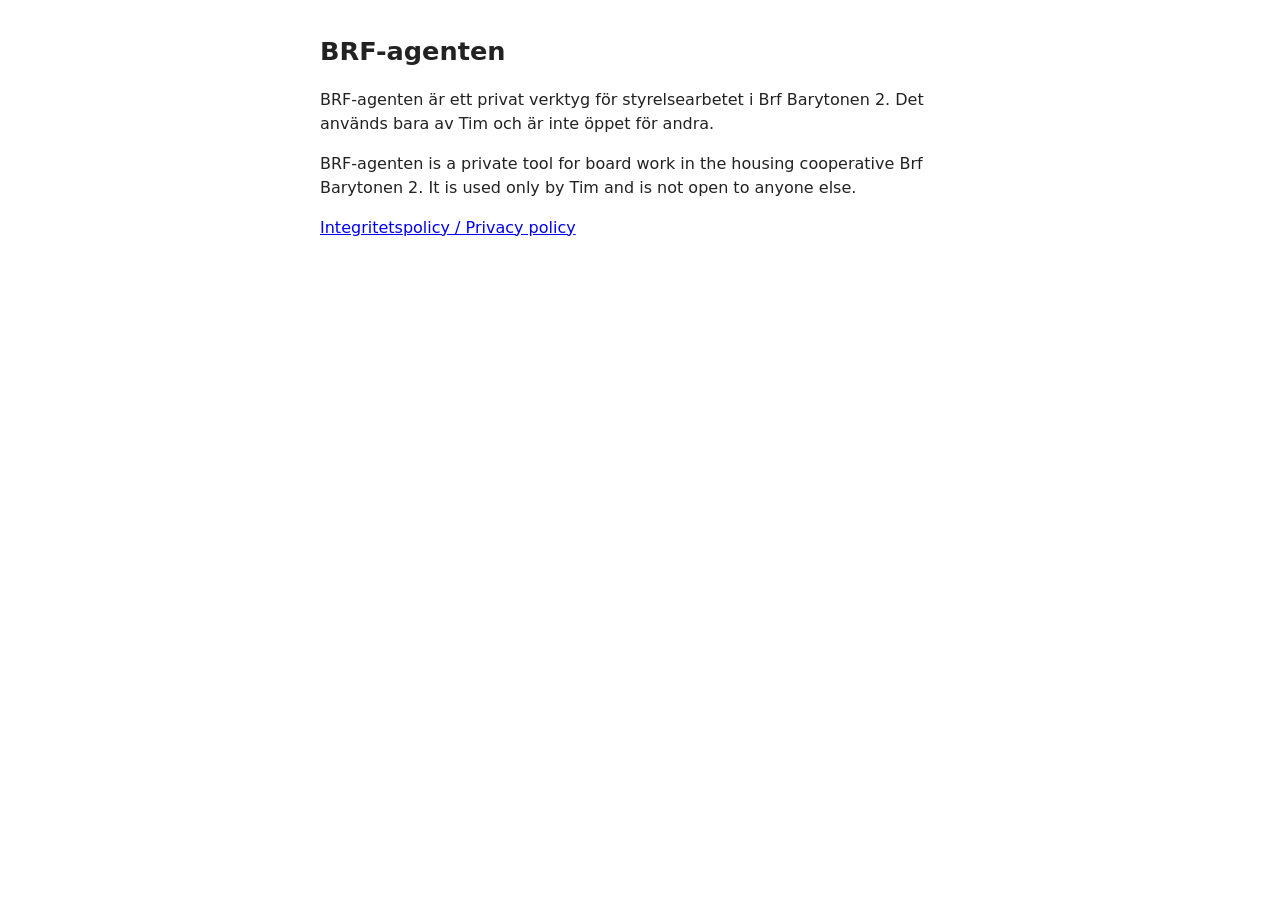
==== index.html @ 27fd1412 "Add home page and privacy policy for BRF-agenten Co-Authored-By: Claude Fable 5.2 <noreply@anthropic" ====
<!doctype html>
<html lang="sv">
<head>
<meta charset="utf-8">
<meta name="viewport" content="width=device-width, initial-scale=1">
<meta name="google-site-verification" content="Q_GpM7fBoYLg2QvGAxeZ01HXBhmt1t6Bblp00MxxxpI" />
<title>BRF-agenten</title>
<link rel="stylesheet" href="style.css">
</head>
<body>
<h1>BRF-agenten</h1>
<p>BRF-agenten är ett privat verktyg för styrelsearbetet i Brf Barytonen 2. Det används bara av Tim och är inte öppet för andra.</p>
<p lang="en">BRF-agenten is a private tool for board work in the housing cooperative Brf Barytonen 2. It is used only by Tim and is not open to anyone else.</p>
<!--CONTACT-->
<p><a href="privacy.html">Integritetspolicy / Privacy policy</a></p>
</body>
</html>
---- style.css ----
body { font-family: system-ui, sans-serif; max-width: 40rem; margin: 2rem auto; padding: 0 1rem; line-height: 1.5; color: #222; background: #fff; }
h1 { font-size: 1.6rem; }
h2 { font-size: 1.1rem; margin-top: 1.5rem; }
hr { margin: 2.5rem 0; border: 0; border-top: 1px solid #ccc; }
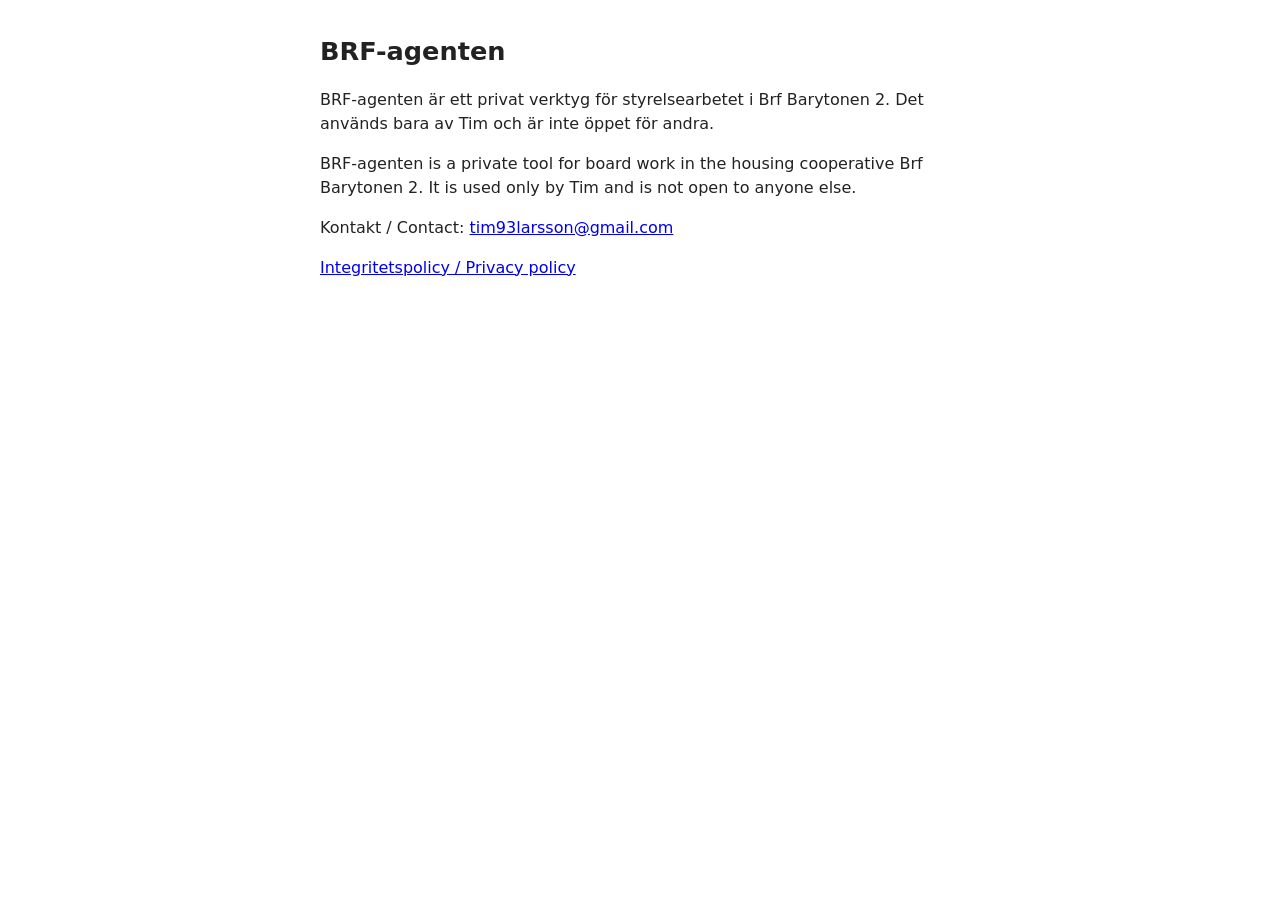
==== commit 8a1522fc: "Add the contact address Co-Authored-By: Claude Fable 5.2 <noreply@anthropic.com>" ====
--- a/index.html
+++ b/index.html
@@ -11,7 +11,7 @@
 <h1>BRF-agenten</h1>
 <p>BRF-agenten är ett privat verktyg för styrelsearbetet i Brf Barytonen 2. Det används bara av Tim och är inte öppet för andra.</p>
 <p lang="en">BRF-agenten is a private tool for board work in the housing cooperative Brf Barytonen 2. It is used only by Tim and is not open to anyone else.</p>
-<!--CONTACT-->
+<p>Kontakt / Contact: <a href="mailto:tim93larsson@gmail.com">tim93larsson@gmail.com</a></p>
 <p><a href="privacy.html">Integritetspolicy / Privacy policy</a></p>
 </body>
 </html>
